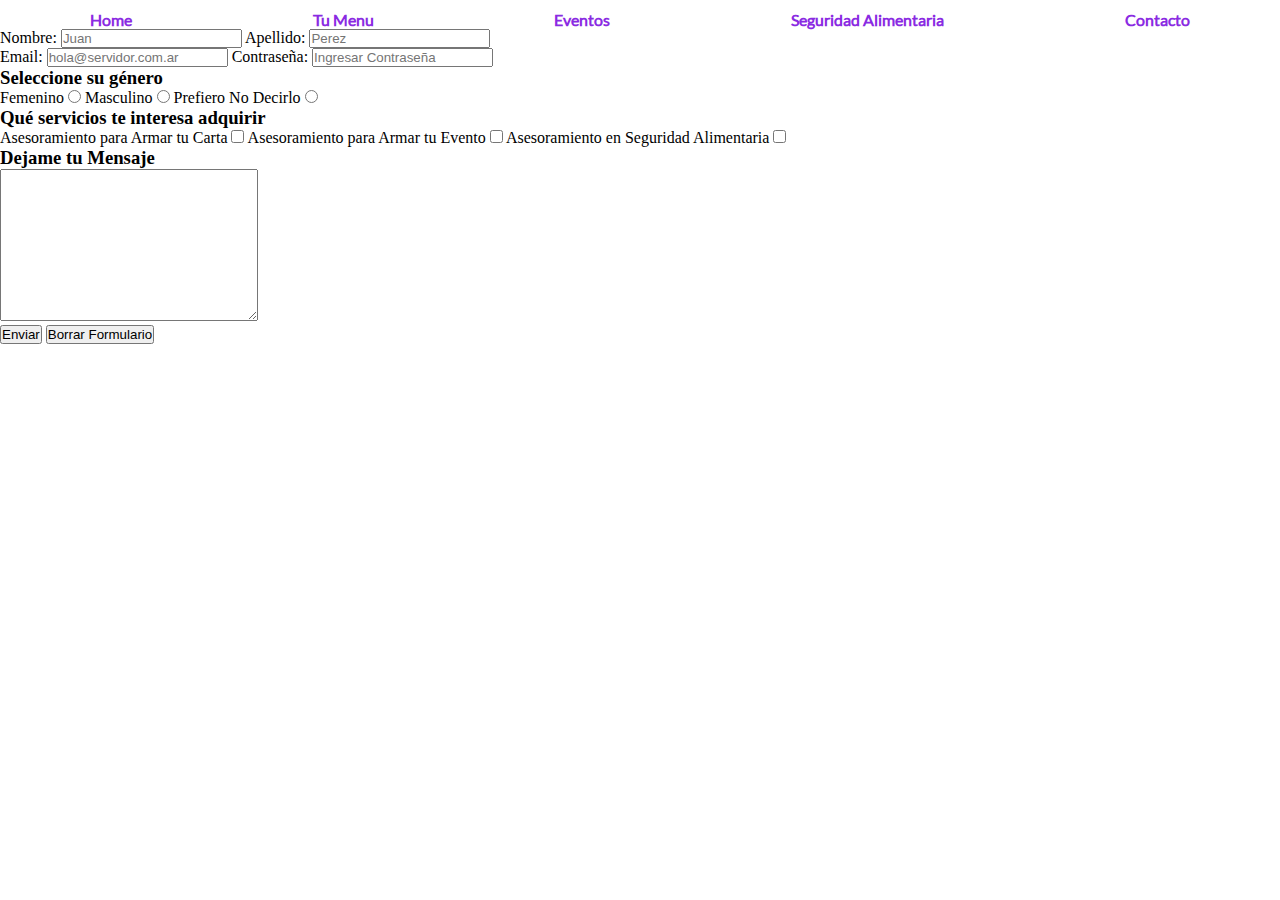
==== paginas/Contacto.html @ 87a7412c "prueba 1 commit coder" ====
<!DOCTYPE html>
<html lang="en">
<head>
    <meta charset="UTF-8">
    <meta name="viewport" content="width=device-width, initial-scale=1.0">
    <title>Document</title>
    <link rel="stylesheet" href="/css/estilo.css">
</head>
<body>
    <!--HTML SEMANTICO-->
<nav>
    <!--Ruta Interna o Relativa-->
    <a href="../index.html">Home</a>
    <a href="./Menu.html">Tu Menu</a>
    <a href="./Eventos.html">Eventos</a>
    <a href="./Seguridadalimentaria.html">Seguridad Alimentaria</a>
    <a href="#">Contacto</a>
</nav>

<main>
    <form action="procesar.php" method="post">
         <div>
            <!--Input Nombre-->
            <label for="nombre">Nombre:</label>
            <input type="text" name="nombre" placeholder="Juan">

            <!--Input Apellido-->
            <label for="apellido">Apellido:</label>
            <input type="text" name="apellido" placeholder="Perez">
        </div>
        <div>
            <!--Input Email-->
            <label for="email">Email:</label>
            <input type="email" name="email" placeholder="hola@servidor.com.ar">
            <!--Input pass-->
            <label for="pass">Contraseña:</label>
            <input type="password" name="pass" placeholder="Ingresar Contraseña" required>
        </div>
            <!--Radio-->
            <h3>Seleccione su género</h3>
            <label for="genero">Femenino</label>
            <input type="radio" name="genero" value="femenino">

            <label for="genero">Masculino</label>
            <input type="radio" name="genero" value="masculino">

            <label for="genero">Prefiero No Decirlo</label>
            <input type="radio" name="genero" value="prefiero no decirlo">
            
        


            <!--Checkbox-->
            <h3>Qué servicios te interesa adquirir</h3>
            <label for="servicio1">Asesoramiento para Armar tu Carta</label>
            <input type="checkbox" name="servicio1" value="Armartucarta">

            <label for="servicio2">Asesoramiento para Armar tu Evento</label>
            <input type="checkbox" name="servicio2" value="Armartuevento">

            <label for="servicio3">Asesoramiento en Seguridad Alimentaria</label>
            <input type="checkbox" name="servicio3" value="Seguridadalimentaria">

            <!--Text Area-->
            <h3>Dejame tu Mensaje</h3>
            <textarea name="Mensaje" id="" cols="30" rows="10"></textarea>

        <div>
            <button type="submit">Enviar</button>
            <button type="reset">Borrar Formulario</button>
        </div>

    </form>

</main>


</body>
</html>
---- css/estilo.css ----
/*Tipografias*/
/*Fuente Local*/
@font-face {
    font-family: 'fuente-principal';
    src: url('../assets/Fuentes/Lato-Regular.ttf');
}

/*Fuente Externa*/
@import url('https://fonts.googleapis.com/css2?family=Roboto:wght@700&display=swap');

/*Selector de Tipo Reset*/
*{
    margin: 0;
    padding: 0%;
}
/*Selector de Tipo ID*/
#barra-navegacion{
    /*Propiedad*/
    background-color:#ecd71a;
}

/*Selector tipo clase*/
.estilo-links{
    font-size: 20px;
    font-weight: bold;
    color: darkgoldenrod;
}

/*Selector de Etiqueta*/
img{
    width: 50%;
}

/*tipografia interna*/
.font-main{
    font-family: 'fuente-principal', sans-serif;
}

/*tipografia externa*/
.encabezado-home{
    text-transform: capitalize;
    font-size: 15px;
    font-weight: bold;
    color: #0000ff;
    font-family: 'Roboto', sans-serif;
}

/*Box Modeling*/
.bloque{
    border: 1px solid #151515;
    width: 50%;
}

.elemento-bloque{
    border: 5px solid #0000ff;
    width: 50%;
    height: 50%;
    padding: 20px 30px 20px 30px ;
    margin:20px 30px 20px 30px ;
}

.elemento-linea{
    border: 5px solid #76ec0f
}

/*Flexbox teoria*/
/*Contenedor Padre*/
.flex-container{
/*Activamos flex*/
display: flex;
/*definimos cual sera nuestro main axis, y si sera row o column, el otro sera el cross axis*/
flex-direction: row;
/*dispone los elementos flexibles en el eje principal*/
justify-content: flex-start;
/*dispone los elementos flexibles en el eje secundario*/
align-content: flex-start;

/*Defino el desborde de los flex items*/
flex-wrap: wrap;
align-content: space-between;

border:2px solid #0000ff;
background-color: aquamarine;
padding: 15px;
margin: 15px;
height: 500px;
}

.caja{
    /*Box Modelling*/
    width: 200px;
    height: 200px;
    border: 1px solid salmon;
    background-color: #ecd71a;
    margin: 5px;


    /*Tipografia*/
    color: black;
    font-family: Arial, Helvetica, sans-serif;
    font-weight: bold;
    text-align: center;
}

/*Propiedades de los flex items o hijos*/
.c1{
    background-color: #76ec0f;
    /*defino el orden de aparición*/
    order: 2;
    /*derecho a crecer*/
    flex-grow: 5;
}

.c2{
    background-color: blueviolet;
    order: 3;
    flex-grow: 1;
}

.c3{
    background-color: burlywood;
    order: 1;
    flex-grow: 1;
}

/*CSS Grid Practica*/
.cabecera{
    display: flex;
    flex-direction: row;
    justify-content: center;
    align-items: center;


    /*Tipografía*/
    font-family: 'fuente-principal', sans-serif;
    font-size: 50px;

    /*Box Modelling*/
    padding: 20px 0px;
}

.grid-container{
    /*Box Modelling*/
    width: 90%;
    max-width: 1000px;
    border: 10px solid #000;
    margin:auto;

    /*Tipografia*/
    font-size: 50px;
    text-align: center;

    /*Activamos Grid*/
    display: grid; 
    /*Definimos la cantidad de las columnas y el ancho de las mismas*/
    grid-template-columns: repeat(3,1fr);

    /*Definimos la cantidad de las filas y el alto de las mismas*/
    grid-template-rows: repeat(4,1fr);
    column-gap: 10px;
    row-gap: 10px;

}

.grid-container > div{
    /*Box Modeling*/
    border: 1px solid #000;
    padding: 20px;
    background-color: antiquewhite;
    color: rgb(31, 32, 32);
}

.titulos-fotos{
    font-size: 18px;
    font-family: 'Roboto', sans-serif;
}

/*Grid Template Areas*/
.contenedor-grid{
    /*Tipografia*/
    font-family: 'Roboto', sans-serif;
    font-size: 20px;
    font-weight: bold;

    /*box modeling*/
    width: 90%;
    height: 600px;
    margin: 40px auto;
    border: 5px groove #0000ff;

    /*Activamos Grid*/
    display: grid;
    grid-template-columns: repeat(3,1fr);
    grid-template-rows: repeat(4,1fr);
    gap: 10px;

    /*Grid Areas*/
    grid-template-areas: 
    "Header Header Header"
    "Nav    Main    Aside"
    "Nav    Main    Aside"
    "Footer Footer  Footer"
    ;

}

.items{
    display: flex;
    justify-content: center;
    align-items: center;
}

.item1{
    background-color: cadetblue;
    grid-area: Header;
}

.item2{
    background-color: aqua;
    grid-area: Nav;
}

.item3{
    background-color: #76ec0f;
    grid-area: Main;
}

.item4{
    background-color: blueviolet;
    grid-area: Aside;
}

.item5{
    background-color: #151515;
    grid-area: Footer;
    color: aliceblue;
}
.titulos-eventos{
    /*Tipografia*/
    font-family: 'Roboto', sans-serif;
    font-size: 25px;
    font-weight: bold;
    text-align: center;
}

/*Navbar con Flexbox*/
.icon-food{
    width: 100px;
    border-radius: 50%;
}

nav{
    margin-top: 10px;
    display: flex;
    flex-direction: row;
    justify-content: space-around;
    align-items: center;

}

a{
    font-family: 'fuente-principal',sans-serif;
    font-weight: bold;
    text-decoration: none;

}

/*Pseudoclases*/
a:hover{
    font-size: 19px;
    color: #0000ff;
    border-bottom: 3px solid #0000ff;
}

a:active{

    background-color: rgb(221, 248, 249);
    color: cadetblue;
    font-size: 19px;
    padding: 10px;
}

a:link{
    color: blueviolet;
}

a:visited{
    color: brown;
}

/*nth-child(N)*/
.grupo{
    width: 500px;
    margin: 20px auto;
    background-color: aqua;
}

.lista :nth-child(odd){
    background-color: #ecd71a;
    color: #0000ff;
    font-size: 20px;
}

/*First and last of type*/
.elementos p:first-of-type{
    text-transform: uppercase;
}

.elementos p:last-of-type{
    text-transform: uppercase;
    font-family: 'Courier New', Courier, monospace;
}

/*First and last child*/
.parrafos p:first-child{
    background-color: crimson;
    color: aliceblue;
}

.parrafos p:last-child{
    background-color: rgb(227, 129, 148);
    color: aliceblue;
}

/*Metodologia BEM*/
.contendor{
    max-width: 500px;
    width: 100%;
    margin: 20px;

}

/*Bloque 1*/
.tarjeta{
    width: 600px;
    border: 5px double rgb(158, 154, 141);
    padding: 10px;
    display:flex;
    flex-direction: row;
    justify-content: space-around;
    align-items: center;
    gap: 20px;
}

.tarjeta__imagen{
    width: 60%;
}

.tarjeta__texto{
    font-family: 'Lucida Sans', 'Lucida Sans Regular', 'Lucida Grande', 'Lucida Sans Unicode', Geneva, Verdana, sans-serif;
    font-size: 18px;
    margin-bottom: 20px;
    color: #000;
}

.tarjeta__enlace{
    color: #44820d;
    padding: 20px auto;
    font-size: 20px;
    text-transform: uppercase;
    font-family: 'fuente-principal', sans-serif;
}

.tarjeta__parrafo{
    font-size: 25px;
}

/*Bloque 2*/
.boton{
    background-color: #000;
    display: block;
    width: 100%;
    font-size: 15px;
    text-align: center;
    padding: 10px;
    color: aliceblue;
    border-radius: 100px;
}

/*Modificador - boton alternativo si quiero cambiarlo en html*/
.boton--alternativo{
    font-size: 18px;
    background-color: #0000ff;
}


/*Mediaqueris*/
/*siempre al final los mediaqueris y se comienza con mobile*/
@media screen and (max-width:480px){
    

    .contenedor-grid{
        /*Tipografia*/
        font-family: 'Roboto', sans-serif;
        font-size: 20px;
        font-weight: bold;
    
        /*box modeling*/
        width: 90%;
        height: 600px;
        margin: 40px auto;
        border: 5px groove #0000ff;
    
        /*Activamos Grid*/
        display: grid;
        grid-template-columns: 100%;
        grid-template-rows: repeat(5,auto);
        gap: 10px;
    
        /*Grid Areas*/
        grid-template-areas: 
        "Header"
        "Nav"    
        "Main"
        "Aside"
        "Footer"
        ;
    
    }
}

@media screen and (min-width: 481px) and (max-width: 1328px) {
    .titulos-eventos{
        /*Tipografia*/
        font-family: 'Roboto', sans-serif;
        font-size: 25px;
        font-weight: bold;
        text-align: center;
    }
}
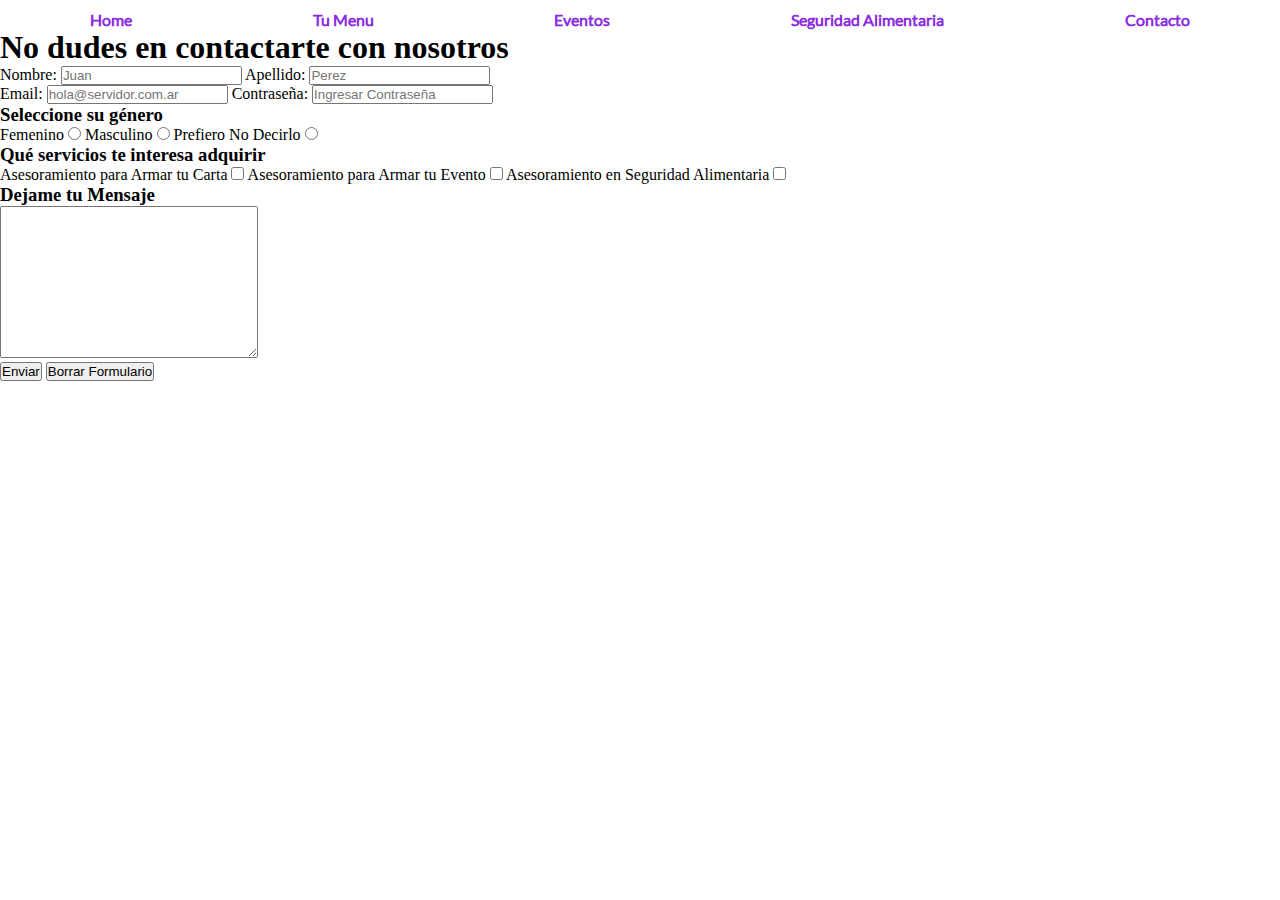
==== commit cda3aa13: "Encabezado formu contacto" ====
--- a/paginas/Contacto.html
+++ b/paginas/Contacto.html
@@ -16,6 +16,8 @@
     <a href="./Seguridadalimentaria.html">Seguridad Alimentaria</a>
     <a href="#">Contacto</a>
 </nav>
+
+<h1>No dudes en contactarte con nosotros</h1>
 
 <main>
     <form action="procesar.php" method="post">
